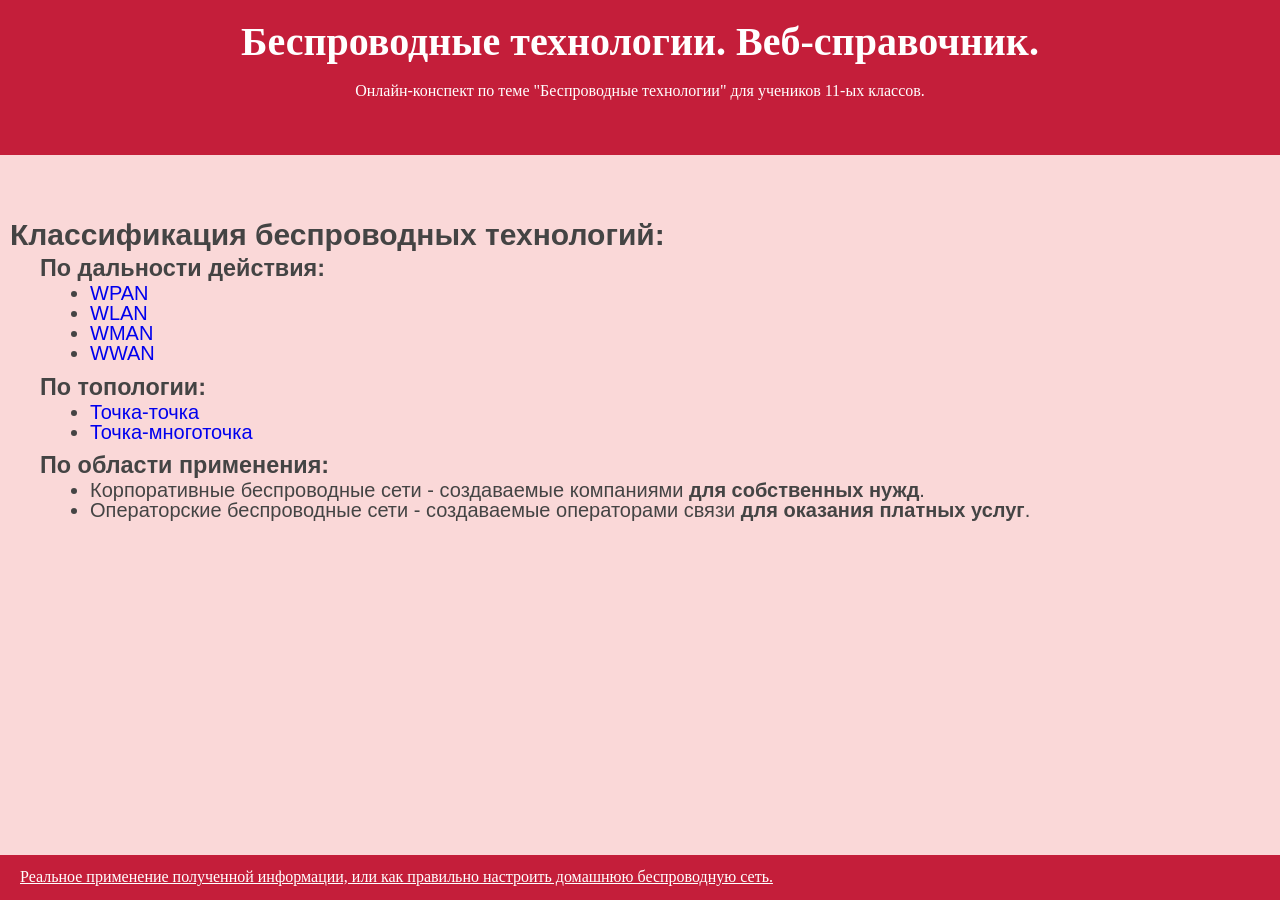
==== index.html @ 874295da "Add files via upload" ====
<!DOCTYPE html>
<html lang="ru">
  <head>
    <meta charset="utf-8">
    <title>Беспроводные технологии</title>
    <link rel="stylesheet" href="styles.css">
    <link rel="shortcut icon" href="img/minilogo.jpg">
  </head>
  <body>
    <header class="site-header">
      <h1>Беспроводные технологии. Веб-справочник. </h1>
      <p>Онлайн-конспект по теме "Беспроводные технологии" для учеников 11-ых классов.</p>
    </header>

    <section class="site-body">
      <h2>Классификация беспроводных технологий:</h2>
      <h3>По дальности действия:</h3>
      <ul class="types">
		<li><a href="wpan.html">WPAN</a></li>
		<li><a href="wlan.html">WLAN</a></li>
		<li><a href="wman.html">WMAN</a></li>
		<li><a href="wwan.html">WWAN</a></li>
      </ul>
      <h3>По топологии:</h3>
      <ul class="types">
		<li><a href="dotdot.html">Точка-точка</a></li>
		<li><a href="dotmultidot.html">Точка-многоточка</a></li>
      </ul>
      <h3>По области применения:</h3>
      <ul class="types">
		<li>Корпоративные беспроводные сети - создаваемые компаниями <b>для собственных нужд</b>.</li>
		<li>Операторские беспроводные сети - создаваемые операторами связи <b>для оказания платных услуг</b>.</li>
      </ul>
    </section>
    
    <footer class="site-footer">
		<a class="speciallink" href="usage.html"><p>Реальное применение полученной информации, или как правильно настроить домашнюю беспроводную сеть.</p></a>
    </footer>
  </body>
</html>
---- styles.css ----
.site-header{
  height: 150px;
  margin-bottom: 70px;
  padding-top: 5px;
  background: #C41E3A;
  background-size: cover;
  color: #ffffff;
  font-family: "Comic Sans MS", cursive;
  text-align: center;
}
.site-header p {
  margin: 0 auto 26px;
  text-align: center;
  font-size: 16px;
  line-height: 24px; 
}
body {
  margin: 0;
  padding: 0;
  font-family: "Trebuchet MS", sans-serif;
  font-size: 20px;
  line-height: 20px;
  color: #444444;
  background: rgba(240, 128, 128, 0.3);
  height: 100%;
}
h3{
  margin-left: 40px;
  margin-bottom: -15px;
}
.types{
  margin-left: 50px;
  margin-bottom: -10px;
}
a{
  text-decoration: none;
}
h2{
  margin-bottom: -10px;
  margin-left: 10px
}
.par{
  font-size: 18px;
  margin-left: 30px;
  margin-bottom: -5px;
}
.partoimg{
  font-size: 18px;
  margin-left: 30px;
  margin-bottom: 25px;
}
b{
  font-weight: bold;
}
img{
  margin-right: 100px;
}
.wifitable{
  margin-left: 80px;
  margin-top: 30px;
  color: #000000;
  text-align: center;
}
.wimax{
  margin-top: 30px;
  margin-left: 100px;
}
ol{
  margin-left: 50px;
}
.h3wwan{
  margin-left: 30px;
}
.dotdotimg{
  margin-left: 50px;
  margin-top: 50px;
}
.paragraph{
  font-size: 18px;
  margin-left: 50px;
  margin-bottom: -5px;
  margin-right: 30px;
}
html{
  height: 100%;
}
.site-body{
  padding-bottom: 90px;
}
.site-footer {
  position: absolute;
  left: 0;
  bottom: 0;
  width: 100%;
  height: 40px;
  padding-top: 5px;
  background: #C41E3A;
  background-size: cover;
  color: #ffffff;
  font-family: "Comic Sans MS", cursive;
  text-align: left;
  vertical-align: center;
}
.site-footer p {
  margin: 0 auto 26px;
  text-align: left;
  font-size: 16px;
  line-height: 24px; 
  vertical-align: center;
  margin-left: 20px;
  margin-top: 5px;
  margin-top: 5px;
}
.speciallink{
  color: #FFFFFF;
  text-decoration: underline;
}
.vlli{
  margin-left: 50px;
  margin-bottom: 7px;
  margin-top: 7px;
}
.dopvlli{
  margin-left: 60px;
  margin-bottom: 7px;
  margin-top: 7px;
}

.zaglav{
  margin-left: 100px;
  margin-bottom: 60px;
  font-size: 24px;
}
.miniglav{
  margin-top: 50px;
  font-size: 24px;
  color: #000;
}
.charact{
  color: rgb(102, 153, 255);
  font-family: "Tahoma", sans-serif;
  margin-left: 150px;
  font-size: 18px;
  margin-bottom: 4em;
}

[data-tooltip] {
    position: relative; /* Относительное позиционирование */ 
   }
[data-tooltip]::after {
    content: attr(data-tooltip); /* Выводим текст */
    position: absolute; /* Абсолютное позиционирование */
    width: auto; /* Ширина подсказки */
    left: 0; top: 0; /* Положение подсказки */
    background: #3989c9; /* Синий цвет фона */
    color: #fff; /* Цвет текста */
    padding: 0.5em; /* Поля вокруг текста */
    box-shadow: 2px 2px 5px rgba(0, 0, 0, 0.3); /* Параметры тени */
    pointer-events: none; /* Подсказка */
    opacity: 0; /* Подсказка невидима */
    transition: 1s; /* Время появления подсказки */
   } 
[data-tooltip]:hover::after {
    opacity: 1; /* Показываем подсказку */
    top: 1em; /* Положение подсказки */
   }
.otst{
  margin-bottom: 40px;
}
.zaglav_first{
  margin-left: 100px;
  margin-bottom: 10px;
  font-size: 20px;
}
.vyv{
  margin-bottom: 30px;
}
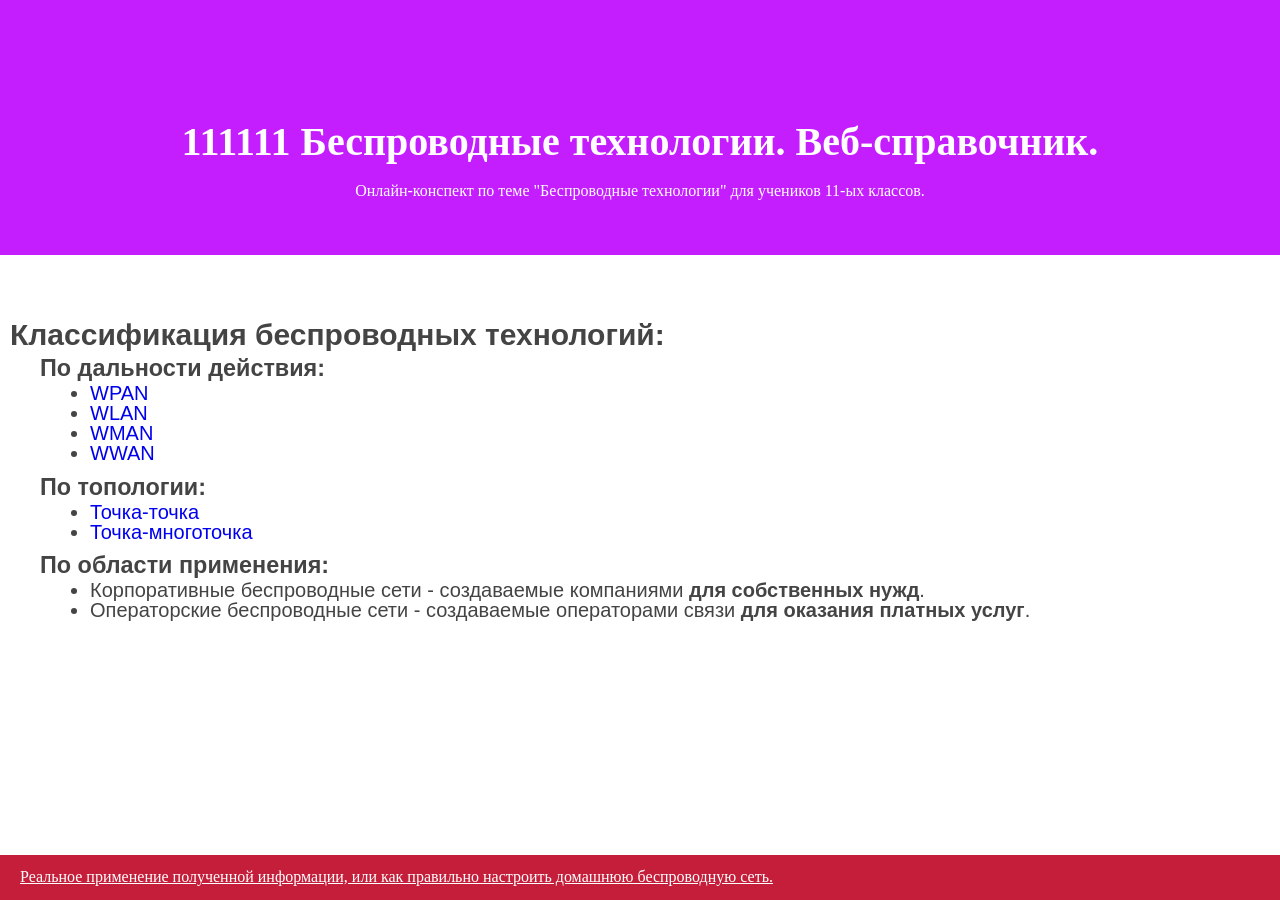
==== commit 302413ef: "Update index.html" ====
--- a/index.html
+++ b/index.html
@@ -8,7 +8,7 @@
   </head>
   <body>
     <header class="site-header">
-      <h1>Беспроводные технологии. Веб-справочник. </h1>
+      <h1> 111111 Беспроводные технологии. Веб-справочник. </h1>
       <p>Онлайн-конспект по теме "Беспроводные технологии" для учеников 11-ых классов.</p>
     </header>
 
@@ -38,3 +38,4 @@
     </footer>
   </body>
 </html>
+
--- a/styles.css
+++ b/styles.css
@@ -1,8 +1,8 @@
 .site-header{
   height: 150px;
   margin-bottom: 70px;
-  padding-top: 5px;
-  background: #C41E3A;
+  padding-top: 105px;
+  background: #C41EFF;
   background-size: cover;
   color: #ffffff;
   font-family: "Comic Sans MS", cursive;
@@ -21,7 +21,7 @@
   font-size: 20px;
   line-height: 20px;
   color: #444444;
-  background: rgba(240, 128, 128, 0.3);
+  background: rgba(0, 0, , 0.3);
   height: 100%;
 }
 h3{
@@ -176,3 +176,7 @@
   margin-bottom: 30px;
 }
 
+
+
+
+
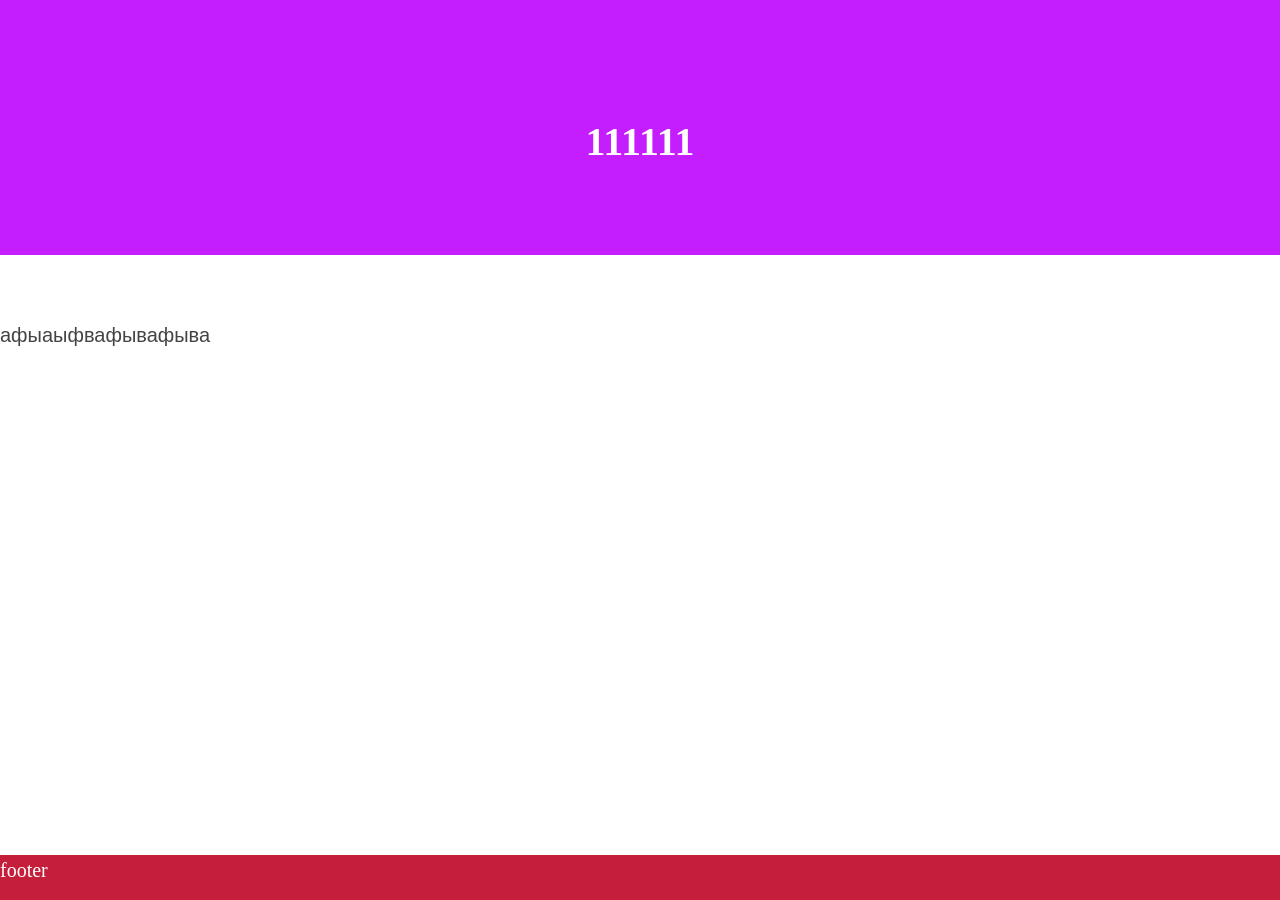
==== commit 5fcd6491: "Update index.html" ====
--- a/index.html
+++ b/index.html
@@ -2,40 +2,22 @@
 <html lang="ru">
   <head>
     <meta charset="utf-8">
-    <title>Беспроводные технологии</title>
+    <title>Тестовый тест</title>
     <link rel="stylesheet" href="styles.css">
-    <link rel="shortcut icon" href="img/minilogo.jpg">
   </head>
   <body>
     <header class="site-header">
-      <h1> 111111 Беспроводные технологии. Веб-справочник. </h1>
-      <p>Онлайн-конспект по теме "Беспроводные технологии" для учеников 11-ых классов.</p>
-    </header>
+      <h1> 111111     
+	</header>
 
     <section class="site-body">
-      <h2>Классификация беспроводных технологий:</h2>
-      <h3>По дальности действия:</h3>
-      <ul class="types">
-		<li><a href="wpan.html">WPAN</a></li>
-		<li><a href="wlan.html">WLAN</a></li>
-		<li><a href="wman.html">WMAN</a></li>
-		<li><a href="wwan.html">WWAN</a></li>
-      </ul>
-      <h3>По топологии:</h3>
-      <ul class="types">
-		<li><a href="dotdot.html">Точка-точка</a></li>
-		<li><a href="dotmultidot.html">Точка-многоточка</a></li>
-      </ul>
-      <h3>По области применения:</h3>
-      <ul class="types">
-		<li>Корпоративные беспроводные сети - создаваемые компаниями <b>для собственных нужд</b>.</li>
-		<li>Операторские беспроводные сети - создаваемые операторами связи <b>для оказания платных услуг</b>.</li>
-      </ul>
-    </section>
+    афыаыфвафывафыва
+	</section>
     
     <footer class="site-footer">
-		<a class="speciallink" href="usage.html"><p>Реальное применение полученной информации, или как правильно настроить домашнюю беспроводную сеть.</p></a>
-    </footer>
+		footer
+	</footer>
   </body>
 </html>
 
+
--- a/styles.css
+++ b/styles.css
@@ -17,7 +17,7 @@
 body {
   margin: 0;
   padding: 0;
-  font-family: "Trebuchet MS", sans-serif;
+  font-family: "Comic Sans MS", sans-serif;
   font-size: 20px;
   line-height: 20px;
   color: #444444;
@@ -180,3 +180,4 @@
 
 
 
+
